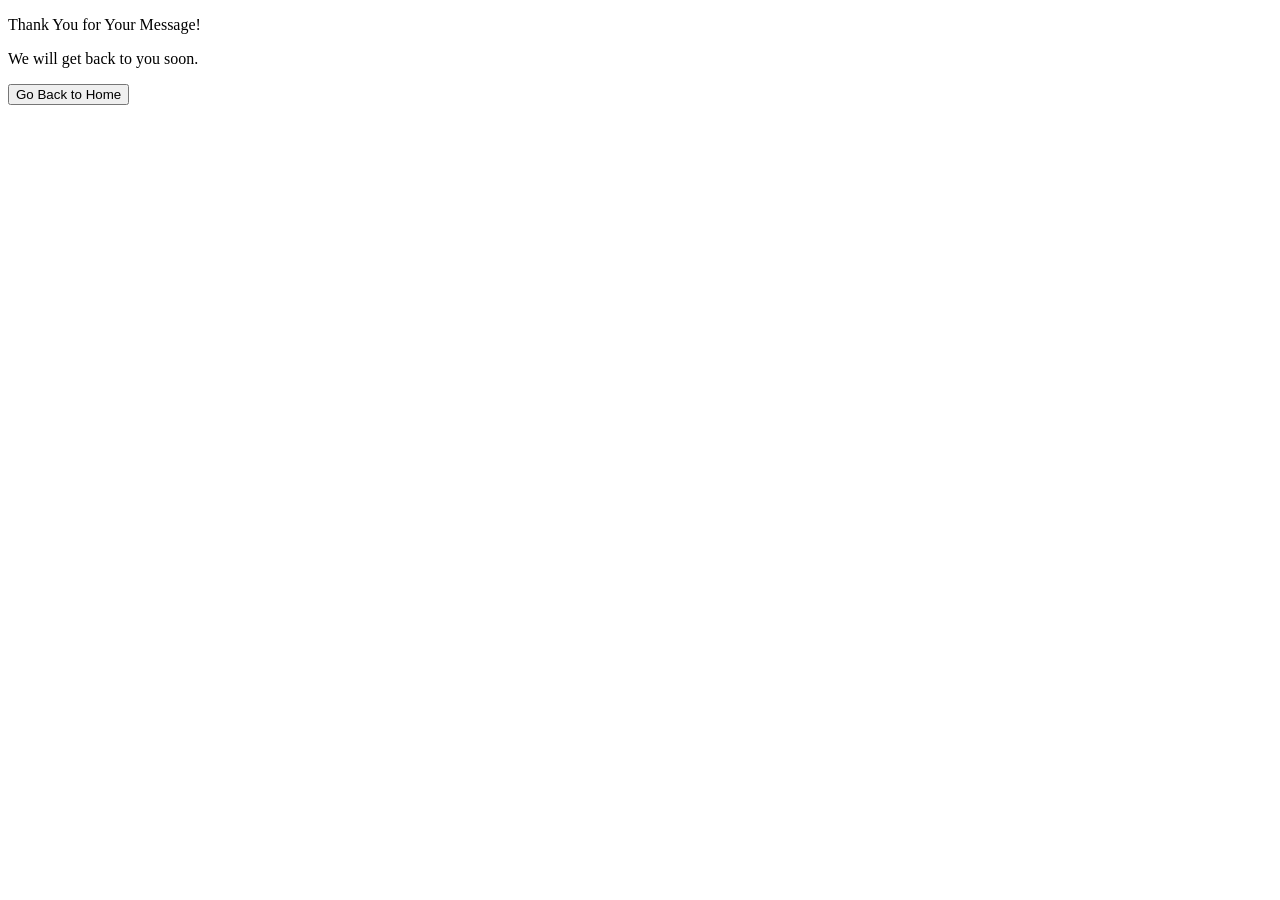
==== thankyou.html @ 589618b0 "Fix: Title name and Favicon" ====
<!DOCTYPE html>
<html lang="en">
  <head>
    <meta charset="UTF-8" />
    <meta name="viewport" content="width=device-width, initial-scale=1.0" />
    <title>Harsh Singh | Thank You</title>

    <link
      rel="icon"
      type="image/png"
      href="/favicon/favicon-96x96.png"
      sizes="96x96"
    />
    <link rel="icon" type="image/svg+xml" href="/favicon/favicon.svg" />
    <link rel="shortcut icon" href="/favicon/favicon.ico" />
    <link
      rel="apple-touch-icon"
      sizes="180x180"
      href="/favicon/apple-touch-icon.png"
    />
    <meta name="apple-mobile-web-app-title" content="Harsh Singh" />
    <link rel="manifest" href="/favicon/site.webmanifest" />
    <link
      rel="stylesheet"
      href="assets/assetsThankYouPage/cssThankYouPage/thankyou.css"
    />
  </head>
  <body>
    <div class="content">
      <p class="textone"><span>Thank You</span> for Your Message!</p>
      <p class="texttwo">We will get back to you <span>soon</span>.</p>
      <a href="index.html"><button>Go Back to Home</button></a>
    </div>
  </body>
</html>
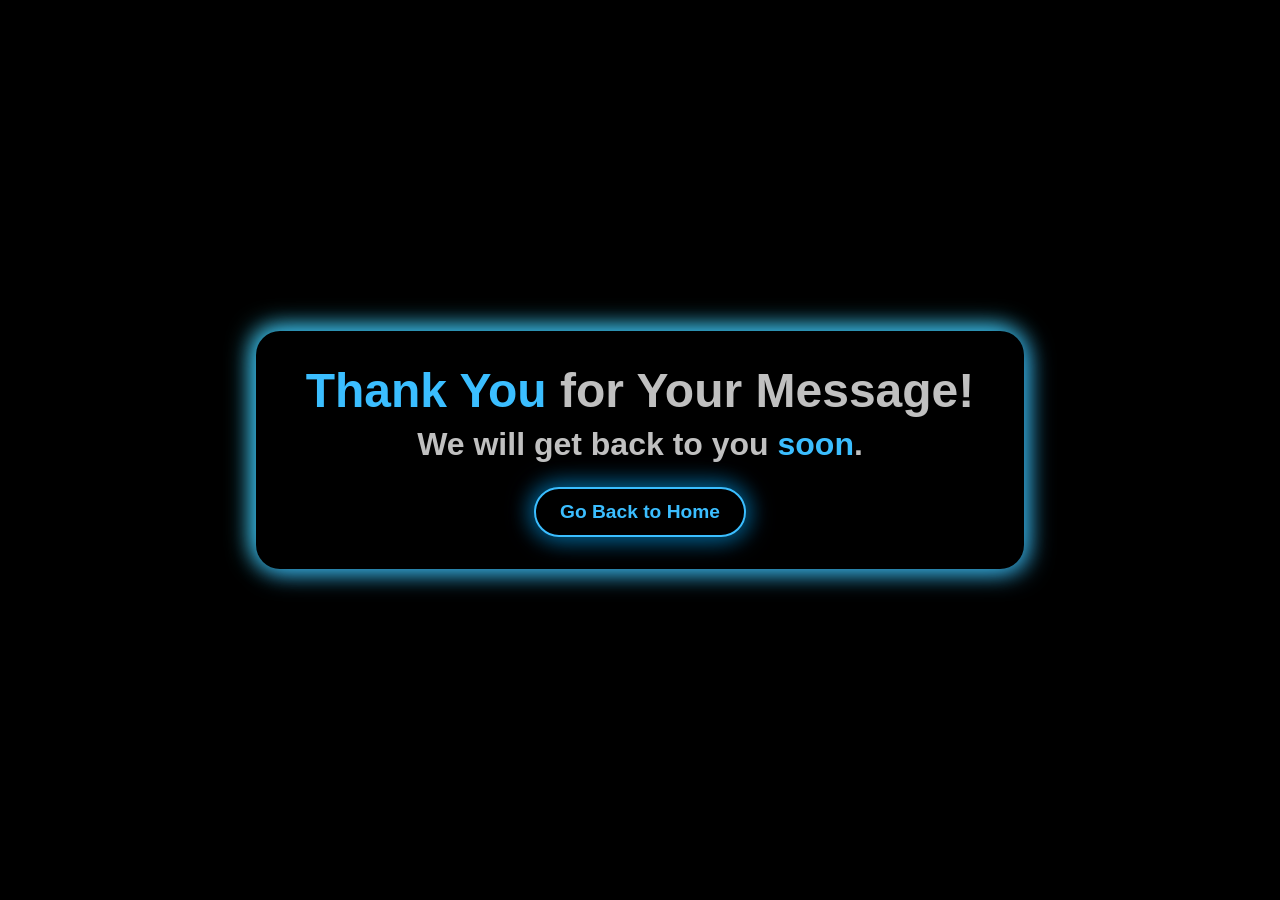
==== commit 6b9a1a2e: "refactor: simplify assets directory structure" ====
--- a/thankyou.html
+++ b/thankyou.html
@@ -22,7 +22,7 @@
     <link rel="manifest" href="/favicon/site.webmanifest" />
     <link
       rel="stylesheet"
-      href="assets/assetsThankYouPage/cssThankYouPage/thankyou.css"
+      href="assets/css/thankyou.css"
     />
   </head>
   <body>
--- a/assets/css/thankyou.css
+++ b/assets/css/thankyou.css
@@ -0,0 +1,115 @@
+/* Reset and Base Styles */
+* {
+    margin: 0;
+    padding: 0;
+    box-sizing: border-box;
+}
+
+body, html {
+    height: 100vh;
+    width: 100vw;
+    background-color: #000000;
+    display: flex;
+    justify-content: center;
+    align-items: center;
+    font-family: 'Poppins', sans-serif;
+    text-align: center;
+    scroll-behavior: smooth;
+}
+
+.content {
+    width: 60%;
+    padding: 2rem;
+    background-color: #000000;
+    border-radius: 1.5rem;
+    box-shadow: 4px 4px 25px #32a2d9, -4px -4px 25px #44dbff;
+}
+
+/* Text Styling */
+.textone, .texttwo {
+    font-weight: bold;
+    color: #c0c0c0;
+    text-shadow: none;
+}
+
+.textone {
+    font-size: 3rem;
+}
+
+.texttwo {
+    font-size: 2rem;
+    margin-top: 0.5rem;
+}
+
+span {
+    color: #3bbeff;
+}
+
+/* Button Styling */
+button {
+    margin-top: 1.5rem;
+    font-size: 1.2rem;
+    font-weight: bold;
+    padding: 12px 24px;
+    border: 2px solid #3bbeff;
+    border-radius: 2rem;
+    background: #000000;
+    color: #3bbeff;
+    box-shadow: 2px 2px 25px #005680, -2px -2px 25px #005f8e;
+    cursor: pointer;
+    transition: all 0.3s ease-in-out;
+}
+
+/* Button Hover Effect */
+button:hover {
+    background-color: #3bbeff;
+    color: #ffffff;
+    box-shadow: 2px 2px 25px #005680, -2px -2px 25px #005f8e;
+}
+
+/* Responsive Design */
+@media screen and (max-width: 1024px) {
+    .content {
+        width: 80%;
+    }
+    .textone {
+        font-size: 2.5rem;
+    }
+    .texttwo {
+        font-size: 1.8rem;
+    }
+}
+
+@media screen and (max-width: 768px) {
+    .content {
+        width: 90%;
+        padding: 1.5rem;
+    }
+    .textone {
+        font-size: 2rem;
+    }
+    .texttwo {
+        font-size: 1.5rem;
+    }
+    button {
+        font-size: 1rem;
+        padding: 10px 20px;
+    }
+}
+
+@media screen and (max-width: 480px) {
+    .content {
+        width: 90%;
+        padding: 1rem;
+    }
+    .textone {
+        font-size: 1.8rem;
+    }
+    .texttwo {
+        font-size: 1.2rem;
+    }
+    button {
+        font-size: 0.9rem;
+        padding: 8px 16px;
+    }
+}
